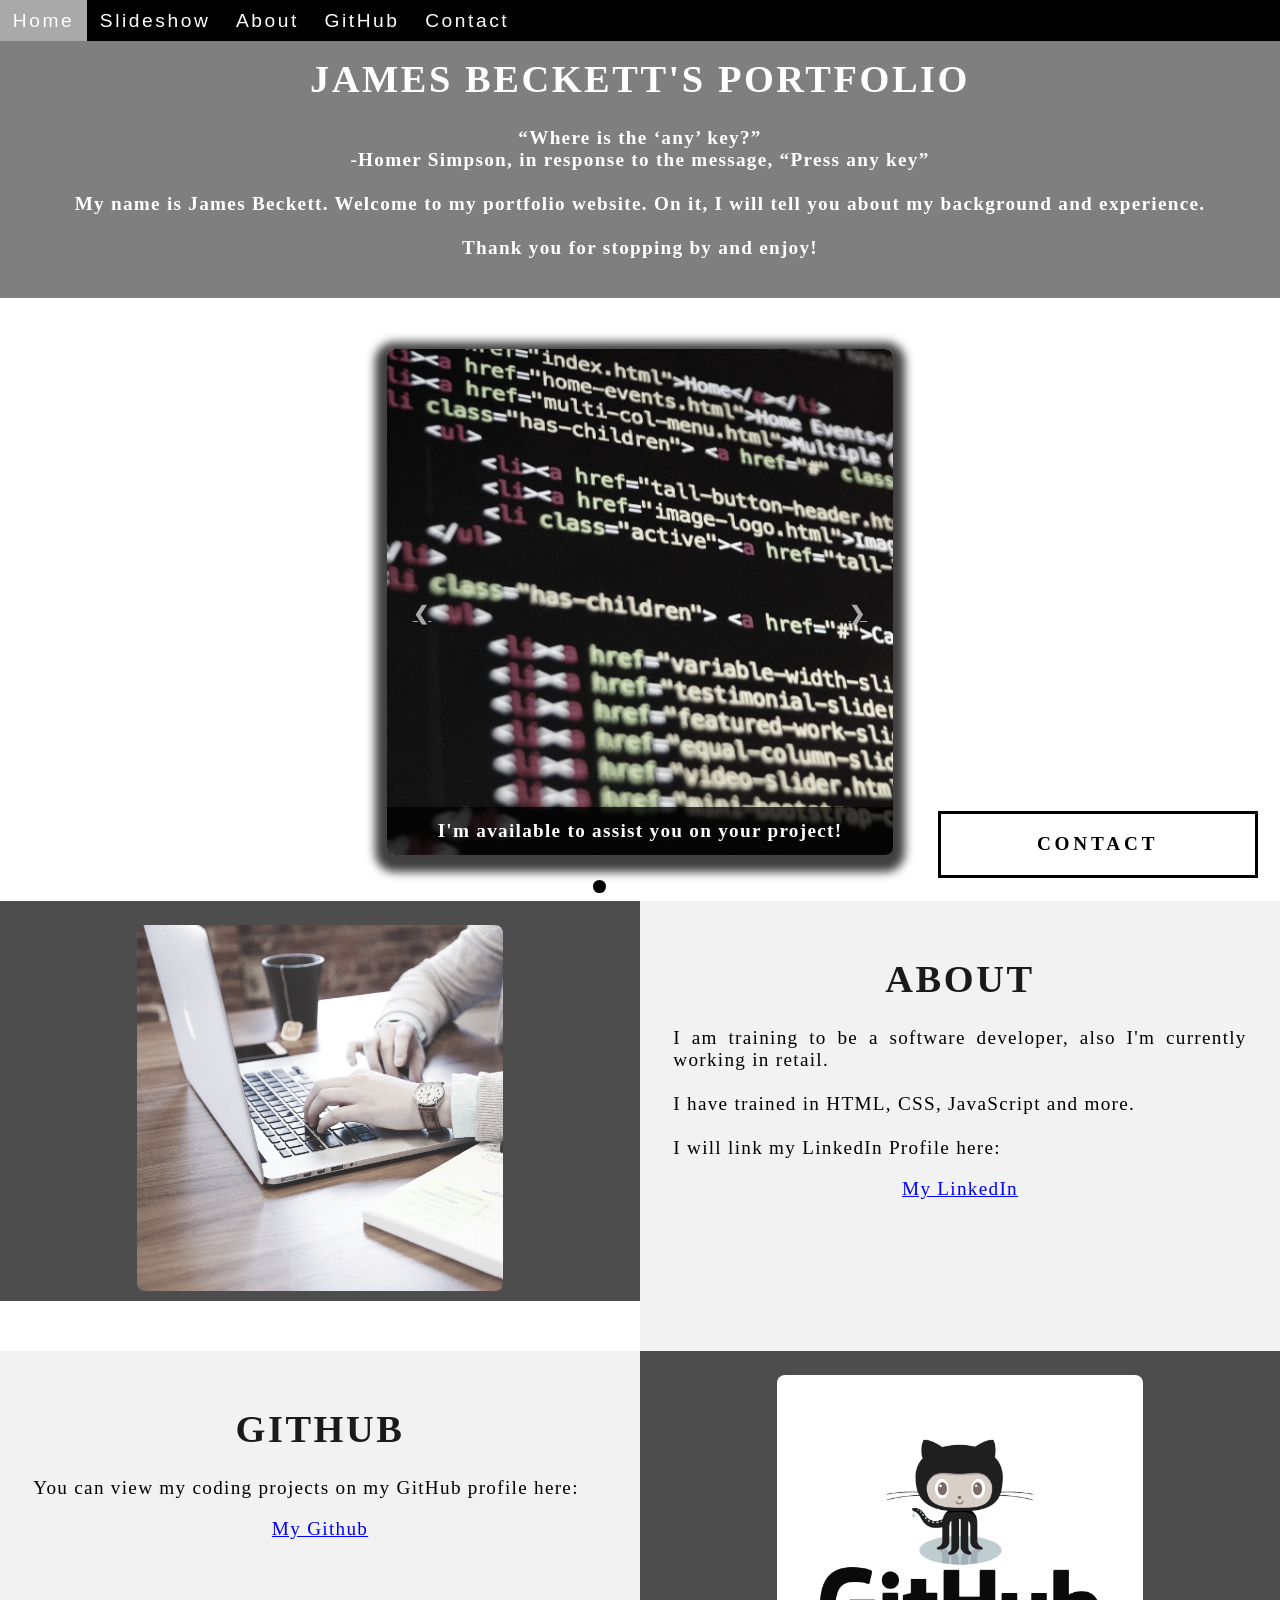
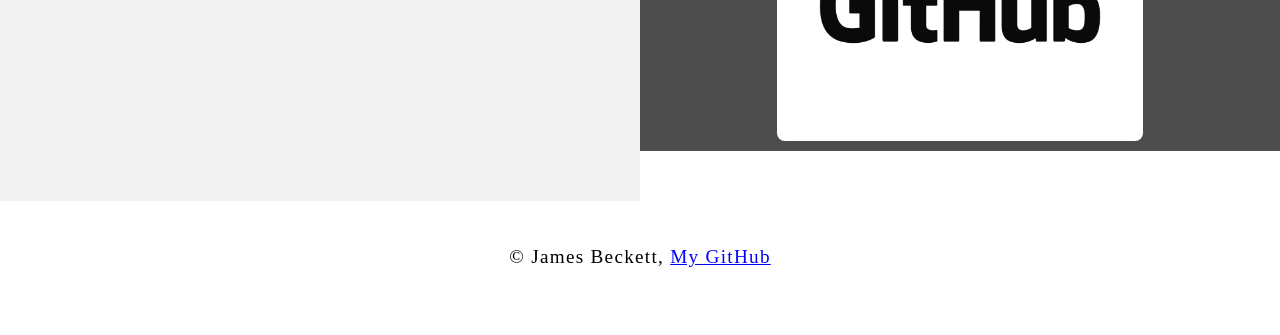
==== index.html @ 55518003 "imageupdate" ====
<!DOCTYPE html>
<html>
    <head>
        <meta charset="utf-8">
        <meta name="viewport" content="width=device-width" />
        <title>My Portfolio</title>
        <link rel="stylesheet" type="text/css" href="portfolio.css">        
    </head>

    <body class="Background">
        <div class="Navbar">
            <a class="active" href="#Home">Home</a>
            <a href="#Slideshow">Slideshow</a>
            <a href="#About">About</a>
            <a href="#GitHub">GitHub</a>
            <a onclick="openForm()" ondblclick="closeForm()">Contact</a>
        </div>

        <div id="Home">
            <video autoplay muted loop id="Typing_Video">
                <source src="Typing.mp4" type="video/mp4">
                Your browser does not support HTML5 video.
            </video>
        </div>

        <div class="Video_Text">
            <h1 class="white-text"> James Beckett's Portfolio</h1>
                <p class="center">
                    <strong>
                        <q>Where is the ‘any’ key?</q>
                        <br> -Homer Simpson, in response to the message, “Press any key”
                        <br>
                        <br> My name is James Beckett. Welcome to my portfolio website. On it, I will tell you about my background and experience.
                        <br>
                        <br> Thank you for stopping by and enjoy!
                    </strong>
                </p>    
        </div>

     
        <div id="Slideshow">
            <div id="Slideshow_Background"> 
                <div id="Slideshow_Container">
                    <!-- Slide 1 of 4 -->
                    <div class="mySlides fade">
                        <img class="Slideshow_Images" src="html.jpg" alt="">
                        <div class="text">I'm available to assist you on your project!</div>
                    </div>
                    <!-- Slide 2 of 4 -->
                    <div class="mySlides fade">
                        <img class="Slideshow_Images" src="c#logo.jpg" alt=""> 
                        <div class="text">I am a full-stack software developer,<br> trained in:<br>C#, HTML, CSS,</div>
                    </div>
                    <!-- Slide 3 of 4 -->
                    <div class="mySlides fade">
                        <img class="Slideshow_Images" src="js.png" alt="">
                        <div class="text">and JavaScript</div>
                    </div>
                    <!-- Slide 4 of 4 -->
                    <div class="mySlides fade">
                        <img class="Slideshow_Images" src="contactus.jpg" alt="">
                        <div class="text"><a class="white-text" onclick="openForm()" href="#Contact">Contact me now!</a></div> 
                    </div>
    
                
                    <a class="Previous" onclick="plusSlides(-1)">&#10094;</a>
                    <a class="Next" onclick="plusSlides(1)">&#10095;</a>
                </div>
                <br> 

                
                <div style="text-align: center">
                    <span class="dot" onclick="currentSlide(1)"></span>
                    <span class="dot" onclick="currentSlide(2)"></span>
                    <span class="dot" onclick="currentSlide(3)"></span> 
                    <span class="dot" onclick="currentSlide(4)"></span>  
                </div>
            </div>
        </div>

        <div class="Row" id="About">
            <div class="Column_2">
                <img src="working.jpg" alt="">
            </div>
            
            <div class="Column_1">
                <h1>About</h1>
                <p>
                    I am training to be a software developer, also I'm currently working in retail. 
                    <br>
                    <br>I have trained in HTML, CSS, JavaScript and more.
                    <br>
                    <br>I will link my LinkedIn Profile here:
                    <br>
                    <p class="center"><a href="https://www.linkedin.com/in/james-beckett-557a7a17a/" target="_blank">My LinkedIn</a></p>
            </div>
        </div>
        
        <div class="Row" id="GitHub">
            <div class="Column_1">
                <h1>GitHub</h1>
                <p>
                    You can view my coding projects on my GitHub profile here:
                    <br>
                    <p class="center"><a href="https://github.com/JimBeakIt/HTML-and-CSS-Projects" target="_blank">My Github</a></p>
            </div>

            <div class="Column_2">
                <a href="https://github.com/JimBeakIt/HTML-and-CSS-Projects" target="_blank"><img src="GitHub.png" alt="GitHub Logo"></a>
            </div>
        </div>

           
           <div id="Contact">
            <button onclick="openForm()" class="Pop_Up_Button">CONTACT</button>
            <div class="form-popup" id="myForm">
                 <form action="https://formspree.io/info@learncodinganywhere.com" method="POST" class="form-container">
                     <h1>Contact</h1>
                     <label for="name"><b>Name</b></label>
                       <input type="text" placeholder="Type your name here" name="name" required>
                     <label for="phone"><b>Phone</b></label>
                       <input type="text" placeholder="Type your phone number here" name="phone">
                     <label for="email"><b>Email</b></label>		
                       <input type="text" placeholder="Type your email address here" name="email" required>
                     <label for="message"><b>Message</b></label>
                       <input type="text" placeholder="Type your message here" name="message">
          
                     <button type="submit" class="btn">SUBMIT</button>
                     <button type="button" class="btn cancel" onclick="closeForm()">CLOSE</button>
                 </form>
            </div>
         </div>

        <footer>
            <p>
                <p class="center">&copy James Beckett, <a href="https://github.com/JimBeakIt/HTML-and-CSS-Projects" target="_blank">My GitHub</a></p>
                <br> 
        </footer>
        <script src="myportfolio.js"></script>
    </body>
</html>
---- portfolio.css ----
/***** GENERAL STYLING *****/

/*Affects entire document */
html {
    scroll-behavior: smooth; /*This ensures that the page scrolling is smooth when the buttons on the nav bar is clicked */
}

/* Body */
body {
    margin: 0%;  /* This ensures our site displays all the way to the edge of the browser screen */
    opacity: 1; /* This and transition affect the page loading fade in effect */
    transition: 3s opacity; /* This causes a 3 second fade in */
    letter-spacing: .2vw; /* vw is a relative measurement, 1vw is equal to 1% of the viewport width */
    font-family: Avant Garde, Helvetica;
    font-size: 1.5vw; 
    overflow-x: hidden; /* This prevents the horizontal scroll bar from appearing when the quote is hovered over */
    user-select: none; /* This prevents the text on the webpage from being highlighted by the user */
}

/* This section contributes to the fade effect for the page that occurs when the page is loaded */
body.fade-out {
    opacity: .1; /* This sets the level of opacity at the start of page load */
}

/* Heading 1 elements */
h1 {
    text-transform: uppercase; /* Capitalizing all h1 headings */
    font-family: "Trebuchet MS", Optima; /* Sets the font family of all h1 headings */
    text-align: center; /* Centering all h1 elements */
    margin-top: 3%; /* Adds a small margin above h1 elements */
    color: #1a1a1a; 
}

/* Heading 1 element hover effect */
h1:hover {
    filter: grayscale(5%); /* Adds a slightly gray filter to the h1 headings when hovered over */
    transform: scale(1.1); /* When the h1 elements are hovered over they increase in size by 1.1 */
    transition: transform 1s; /* This causes the transformation to last 1 second */
}

/* Styling for portfolio title text */
.white-text {
    color: #fff; /* This is used to change the color of the portfolio title text */
}

/* Paragraph elements */
p {
    font-family: Perpetua, Rockwell Extra Bold;
    text-align: justify; /* Justify text within paragraph elements */
    letter-spacing: .1vw; /* This expands the text slightly */
    font-size: 1.5vw;
    padding-left: 1vw; /* Adds padding to the left of the paragraph element */
    padding-right: 1vw; /* Adds padding to the right of the paragraph element */
}

/* Paragraph element hover effect */
p:hover {
    transition: transform 1s; /* This makes the transform effect last 1 second */
	transform: scale(1.01); /* This makes the paragraphs increase slightly in size when hovered over */
}

/* Center class - this applies to all elements with the class "center" */
.center {
    text-align: center; /* This center aligns the text */
}

/* Center class hover effect - This only affects the quote, github link, and footer */
.center:hover {
    transition: transform 2s; /* This makes the transform effect last 2 seconds */
    transform: scale(1.1); /* This makes the elements with class "center" increase in size by 1.1 when hovered over */
}

/* Anchor elements */
a {
    color: blue; /* This ensures all links are blue */
    cursor: pointer; /* This ensures all links change the mouse to a pointer when hovered over or clicked */
    text-decoration: underline; /* This ensures all links are underlined */
}
}

/* Quotation elements */
q {
    font-style: italic; /* This makes the quote italicized */
}

/* Image elements */
img {
    filter: grayscale(75%); /* This rids our pictures of 75% of their color */
    border-radius: 8px; /* Gives all images slightly rounded corners */
    max-width: 100%; /* Ensures all images stay within the width of their container */
    height: 100%; /* Sets the height of all images */
    display: block; /* By specifying block display we can ensure our images are able to be centered */
    margin: auto auto auto auto; /* This centers all images */
}

/* Image element hover effects */
img:hover {
	filter: grayscale(5%);  /* Brings back most of the image's color when hovered over */
}

/* The @media rule is used in media queries to apply different styles for different media/types of devices */
/* On screens 576px and smaller the images will be 100px tall and centered vertically in the column */
@media screen and (max-width: 576px) {
    img {
        height: 100px;
        margin-top: 150px;
    }
}

/* Styling for footer element */
footer {
    padding: 2%; /* This gives the footer padding that is equal to 2% of the width of the element's area */
    background-color: white;
}
/***** END OF GENERAL STYLING *****/

/***** NAVBAR STYLING *****/
.Navbar {
    overflow: hidden; /* This ensures that any content that overflows beyond the boundary of our nav bar is not displayed */
    background-color: black; /* This colors the navbar black */
    position: fixed; /* This keeps the navbar at the top of the screen as we scroll */
    top: 0; /* This ensures no space is displayed above the navbar */
    width: 100%; /* This makes the navbar span the entire width of the page */
    z-index: 1; /* This ensures other elements don't display over the navbar */
    -webkit-animation: moveNav 5s; /* This applies the moveNav animation below for Safari 4.0 - 8.0 */
    animation: moveNav 5s; /* This applies the moveNav animation for all other browsers */
}

/* moveNav animation effect for moving the nav bar in from the left of the screen */
@keyframes moveNav {
    from {left: -100vw;} /* The navbar is starting off screen to the left */
    to {left: 0vw;} /* This moves the navbar into place on the screen */
}

/* Navbar links */
.Navbar a {
    float: left; /* This specifies that the text floats on the left on the navbar */
    display: block; /* This ensures that other text will be displayed on the same line or row, instead of a new line */
    color: white; /* This is the font color for text on our navbar */
    padding: .75vw 1vw; /* This adds padding around our text */
    text-decoration: none; /* This gets rid of the underlines under the text on our navbar */
    font-family: Avant Garde, Helvetica; /* This specifies the font family for text on our navbar */
    font-size: 1.5vw; /* This specifies the font size for text on our navbar */
    text-align: center; /* This centers the text within its container */
    position: relative; /* This sets the text relative to its normal positioning, allowing us to use the animation below */
    -webkit-animation: moveNavText 5.75s; /* Animation for Safari 4.0 - 8.0 */
    animation: moveNavText 5.75s; /* Applies the moveNavText animation for 5.75s */ 
}

/* moveNavText animation effect for moving the navbar text from above the view to the navbar */
@keyframes moveNavText {
    from {top: -100vw;} /* This sets the navbar text 100% above the viewport */
    to {top: 0vw;} /* This lowers the navbar text onto the navbar */
}

/* Screens 576px and smaller will display navbar links equally distributed */
@media screen and (max-width: 576px) {
    .Navbar a{
        width: 20%; /* This makes each link take up 1/4 of the navbar */
        font-size: 12px;
    }
}

/* Navbar hover effects */
.Navbar a:hover {
    background-color: #f4f4f4; /* Defines the background color that will display when you hover over the link */
    color: black; /* This defines the font color that will display when navbar a elements are hovered over */
    font-weight: bold; /* This makes the text on the navbar bold when hovered over */
    cursor: pointer;
}

/* Navbar home button */
.Navbar a.active { /* This targets the a element on the navbar with the "active" class */
    background-color: darkgray;
}
/***** END OF NAVBAR STYLING *****/

/***** VIDEO STYLING *****/
/* Formatting for background video */
#Typing_Video {
    position: fixed; /* This fixes the video to the page */
    right: 0; /* This ensures there is no space between the edge of the video and the edge of the page */
    bottom: 0; /* This ensures no space between the bottom of the video and the bottom of the page */
    min-width: 100%; /* This ensures the video is displayed across the full width of the page */
    z-index: -1; /* This places the video behind the other elements on the page */
}

/* Screens that are 576px and smaller will not display the background video */
@media screen and (max-width: 576px) {
    #Typing_Video {
        display: none;
    }
}

/* Texts over the video */
.Video_Text {
    background: rgba(0, 0, 0, 0.5); /* This provides a semi-transparent background for the text to sit over */
    color: white; /* Makes the font color white */
    width: 100%; /* Ensures the video-text container fills the width of the video */
    padding: 20px; /* This adds padding around the video-text container so that the background goes slightly beyond the text */
    position: relative; /* This sets the text relative to its normal positioning, allowing us to use the animation below */
    -webkit-animation: moveVideoText 5.75s;
    animation: moveVideoText 5.75s;
}

/* This animation effect causes the overlay video text to move up from the bottom of the page upon page load */
@keyframes moveVideoText {
    from {top: -100vw;} /* This sets the position of the video text to above the viewport */
    to {top: 0vw;} /* This moves the video text to the normal positioning on the viewport */
}
/***** END OF VIDEO STYLING *****/

/***** Slideshow Styling *****/
#Slideshow_Background {
    background: rgba(255, 255, 255, 0.35); /* This creates a slightly transparent white background that's palced over the video in the background */    
}

.mySlides{
    display: none; /* This prevents the images from being displayed, we will use JS to display these */
}

/* Slideshow section / container */
#Slideshow_Container {
    width: 39.5vw; /* Relative sizing of the container for the slidewshow set to 39.5% of the viewport width */
    height: auto; /* The height of the container is automatically adjusted based on the content it is displaying */
    padding-top: 4%; /* Adds a small padding to the top of the slideshow container */
    position: relative; /* This sets the container relative to its normal positioning */
    margin:auto; /* This will horizontally center the container on the page */
}

/* Images contained within the slideshow */
.Slideshow_Images {
    vertical-align: middle; /* This centers the images vertically within the slideshow container */
    height: auto; /* The height of the images is automatically adjusted based on the content, ie if your images are different sizes, they will display as different sizes */
    box-shadow: 0px 5px 10px 12px rgba(0, 0, 0, .75); /* Adds a shadow around the slideshow images */
    width: 100%; /* The width of the images is automatically adjusted based on the content */
}

/* Next and previous buttons */
.Previous, .Next {
    cursor: pointer; /* Changes the mouse to a pointer when the buttons are selected */
    position: absolute; /* This makes the next and previous buttons positioned relative to the slideshow container */
    top: 50%; /* This moves the buttons up in the slideshow container */
    width: auto; /* The width of the buttons is automatically adjusted based on the content */
    padding: 2vw; /* Adds padding equal to 2% of the viewport width */
    color: darkgray; 
    font-weight: bold;
    font-size: 1.5vw;
    border-radius: 0 3px 3px 0; /* Adds a slightly rounded border on the top and bottom right corners */
    user-select: none; /* This property makes it so that the user cannot highlight the text */
    transition: 0.6s ease; /* This specifies the details of the hover transition for these elements */
}

/* Positioning the next button on the right hand side */
.Next {
    right: 0; /* This moves the next button to the right side of the slideshow container */
    border-radius: 3px 0 0 3px; /* This changes the border radius on the next button to the top and bottom left of the button */
}

/* Hover effect on slide show buttons */
.Previous:hover, .Next:hover {
    background-color: rgba(0, 0, 0, 0.8); /* Makes the background of the arrows a transparent gray color */
    color: white; /* Makes the arrows white when hovered over */
}

/* Slideshow text */
.text {
    color: white; 
    padding: 1vw;
    position: absolute; /* This ensures the text is positioned within the image */
    bottom: 0; /* This property sets the text at the bottom of the image */
    width: 100%; /* The element covers the full width of the image */
    text-align: center; /* The text is center aligned within the image */
    font-family: Perpetua, Rockwell Extra Bold;
    letter-spacing: .1vw; /* This gives slight spacing between the letters */
    font-size: 1.5vw; /* Font size is relative to the size of the viewport width */
    background-color: rgba(0, 0, 0, 0.75); /* Gives a slightly transparent black background */
    font-weight: bold;
    border-radius: 0px 0px 7px 7px; /* Gives the text background rounded corners on the bottom left and right corners */
}

/* Styling of the dots under the slideshow */
.dot {
    cursor: pointer; /* The cursor changes to pointer when hovered over the dots */
    height: 1vw; /* The dots are sized relative to the viewport width */
    width: 1vw;
    margin: .25vw; /* adds additional spacing between the dots */ 
    background-color: white; /* Makes the dots white */
    border-radius: 50%; /* Makes the dots circles by rounding each corner */
    display: inline-block; /* Allows the dots to sit next to eachother rather than on a new line */
    transition: background-color 0.6s ease; /* When clicked on the dots transition to a different color when clicked or hovered over (the affect is defined below) */
    z-index: 1; /* This ensures the dots will be displayed above any other elements */
}

/* Hover effect for slideshow dots */
.active, .dot:hover {
    background-color: black; /* Sets the color of the dots when active or hovered over */
}

/* Fading animation for slideshow */
.fade {
    animation-name: fade; /* Fade animation is defined below */
    animation-duration: 1.5s; /* The animation lasts 1.5 seconds */
    -webkit-animation-name: fade; /* Same as above for Safari 4.0-8.0 */
    -webkit-animation-duration: 1.5s;
}

@-webkit-keyframes fade {
    from {opacity: .4;} /* Image starts transparent */
    to {opacity: 1;} /* Image ends opaque */
}

@keyframes fade {
    from {opacity: .4;} /* Image starts transparent */
    to {opacity: 1;} /* Image ends opaque */
}
/***** End Slideshow Styling *****/

/***** TABLE STYLING -  this section covers the styling of the columns and rows within the table *****/
* { /* The asterisk is a universal selector that applies this effect to all elements on the page */
    box-sizing: border-box; /* This creates a box with a border within which we will place most of our text */
} 

.Column_1 {
    float: left;
    width: 50%; /* This ensures the column takes up half of the page width */
    padding: 1.6%;
    padding-top: 3%; /* This ensures there is space between the top of the column and our headings */
    height: 450px; /* This sets the height of the column to 400px -  this may need to be adjusted depending on the text you enter */
    background-color: #f2f2f2; /* Sets the background color of the columns with class Column_1 */
}

/* Screens 576px and smaller will display a scroll bar if the text overflows the column height */
@media screen and (max-width: 576px) {
    .Column_1 {
        overflow: auto;
    }
}

.Column_2 {
    float: left;
    width: 50%;
    padding: 10px;
    padding-top: 1.9%;
    height: 400px;
    background-color: #4d4d4d;
}

/* This inserts something after the content of selected elements (in this case the elements with class "Row") */
.Row:after {
	content: ""; /* By leaving this blank, we are allowing the footer (covered lower down) to be displayed - removing it makes the footer overwrite a column */
	display: table; /* The display property specifies the type of display behavior; the table value tells the browser to treat the element as a table */
	clear: both; /* This clears any other elements from floating on the left or the right of an element */
}
/***** END OF TABLE STYLING *****/

/***** Contact Form Styling *****/
/* Button used to open the contact form - fixed at the bottom of the page */
.Pop_Up_Button {
    position: fixed; /* The element is positioned relative to the viewport and stays in the same location no matter what */
    bottom: 1.75vw; /* Positions the button slightly up from the bottom of the viewport */
    right: 1.75vw; /* Positions the viewport slightly right from the side of the viewport */
    width: 25vw; /* Sets the width relative to the viewport width */
    background-color: white; /* Sets the background color of the button to white */
    color: black; /* Sets the color of the button text to black */
    border: solid black; /* This makes a solid black border around the button */
    cursor: pointer; /* This changes the cursor when hovered over the button to a pointer */
    -webkit-animation: movePopup 5s; /* Animation for 5 seconds for Safari 4.0-8.0 */
    animation: movePopup 5s; /* Animation set for 5 seconds */
}

/* movePopup animation moves the button from off the right side of the screen to its fixed location on the viewport */
@keyframes movePopup {
    from {right: -40vw;} 
    to {right: 1.75vw;}
}

@-webkit-keyframes movePopup {
    from {right: -40vw;} 
    to {right: 1.75vw;}
}

/* Styling for the contact form */
.form-popup {
    border: 3px solid #f0f1f0; /* Creates a solid light gray border around the contact form */
    z-index: 8; /* This z-index ensures the contact form shows above all other elements on the page */
    display: none; /* Set the display to none, we will use JavaScript to show the contact form */
    position: fixed; /* The form stays in the same location no matter what */
    bottom: .5vw; /* Slightly up from the bottom of the viewport */
    right: .5vw; /* Slightly in from the right side of the viewport */
}

/* Form styling */
.form-container {
    max-width: 49vw; /* Relative sizing of the form container - 49% of the viewport width */
    padding: 1vw; /* Adds padding between the form-popup and the form-container */
    background-color: white; 
}

/* Input fields */
.form-container input[type=text] {
    width: 100%; /* The input boxes completely fill the width of the form-container */
    padding: .93vw; /* Adds padding to the input boxes */
    margin: .6vw 0 .6vw 0; /* Adds space between the input boxes and the labels */
    border: none; /* Removes the border from the input boxes */
    background: Gainsboro; /* Sets the background color of the input boxes */
    font-size: 1vw; /* Relative font sizing based on the width of the viewport */
}

/* General styling for all buttons */
button {
    font-family: "Trebuchet MS", Optima;
    letter-spacing: .3vw; /* Adds slight spacing between the letters */
    font-size: 1.5vw; /* Relative sizing of text */
    font-weight: bold; 
    padding: 1.5vw; /* Adds padding to the text in the button */
    cursor: pointer; /* Changes the cursor to pointer over button elements */
    width: 100%; /* Sets the width of the buttons to 100% of their containers */
    height: auto; /* Allows the height to be resized depending on the content showing */
}

/* Hover effect for contact and submit buttons */
button:hover, .form-container .btn:hover {
    color: white; /* This makes the text in the buttons white when hovered over */
    background-color: black; /* The background of the button changes to black when hovered over */
    transition-duration: 1s; /* This makes the transition last 1 second */
    -webkit-transition-duration: 1s; /* For Safari 4.0-8.0 */
    border-color: silver; /* The border turns silver when the button is hovered over */
}

/* Submit button */
.form-container .btn {
    background-color: white; 
    color: black;
    border-color: black;
    margin-bottom: 1vh; /* Adds space between the submit button and the close button */
}

/* Close button */
.form-container .cancel {
    background-color: black;
    color: white;
    border-color: gray;
}

/* Styling for close button on hover */
.form-container .cancel:hover {
    color: white;
    background-color: darkred;
    transition-duration: 1s;
    -webkit-transition-duration: 1s;
    border-color: black;
}
/***** End of Contact Form Styling *****/
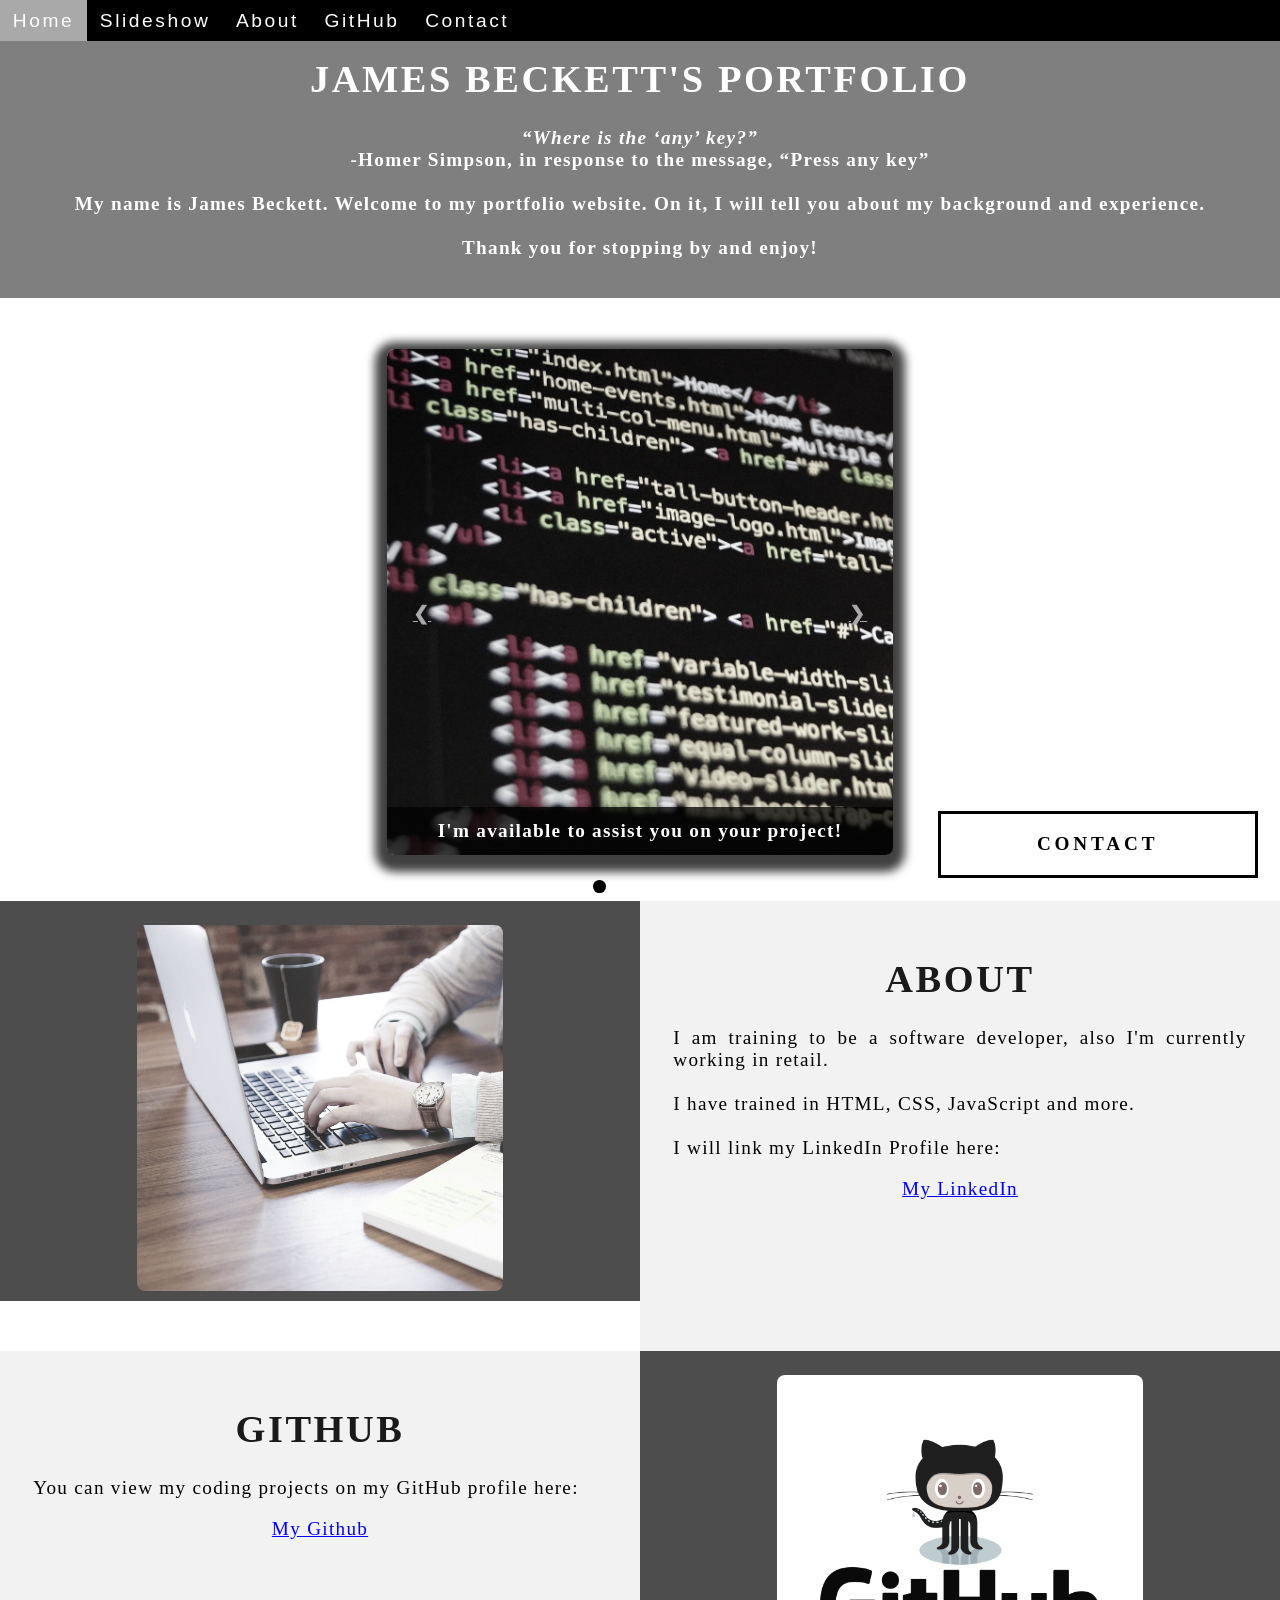
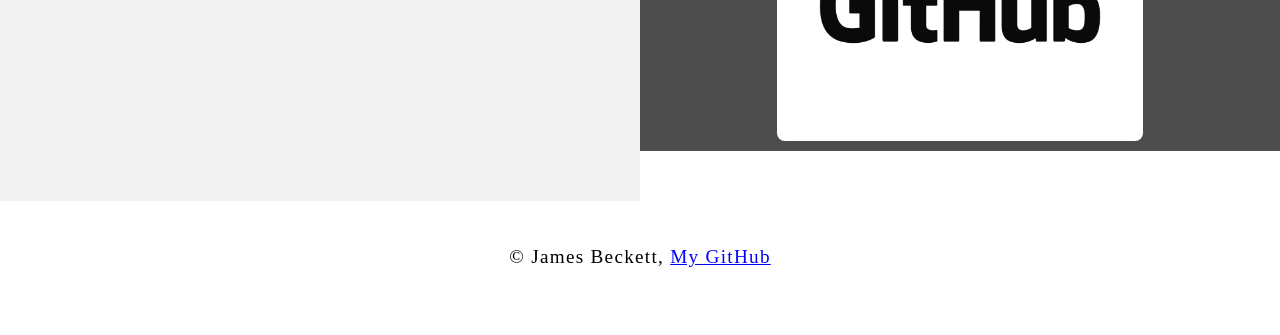
==== commit be71ebfe: "update" ====
--- a/index.html
+++ b/index.html
@@ -48,7 +48,7 @@
                     </div>
                     <!-- Slide 2 of 4 -->
                     <div class="mySlides fade">
-                        <img class="Slideshow_Images" src="c#logo.jpg" alt=""> 
+                        <img class="Slideshow_Images" src="csplash.png" alt=""> 
                         <div class="text">I am a full-stack software developer,<br> trained in:<br>C#, HTML, CSS,</div>
                     </div>
                     <!-- Slide 3 of 4 -->
--- a/portfolio.css
+++ b/portfolio.css
@@ -76,7 +76,7 @@
     cursor: pointer; /* This ensures all links change the mouse to a pointer when hovered over or clicked */
     text-decoration: underline; /* This ensures all links are underlined */
 }
-}
+
 
 /* Quotation elements */
 q {
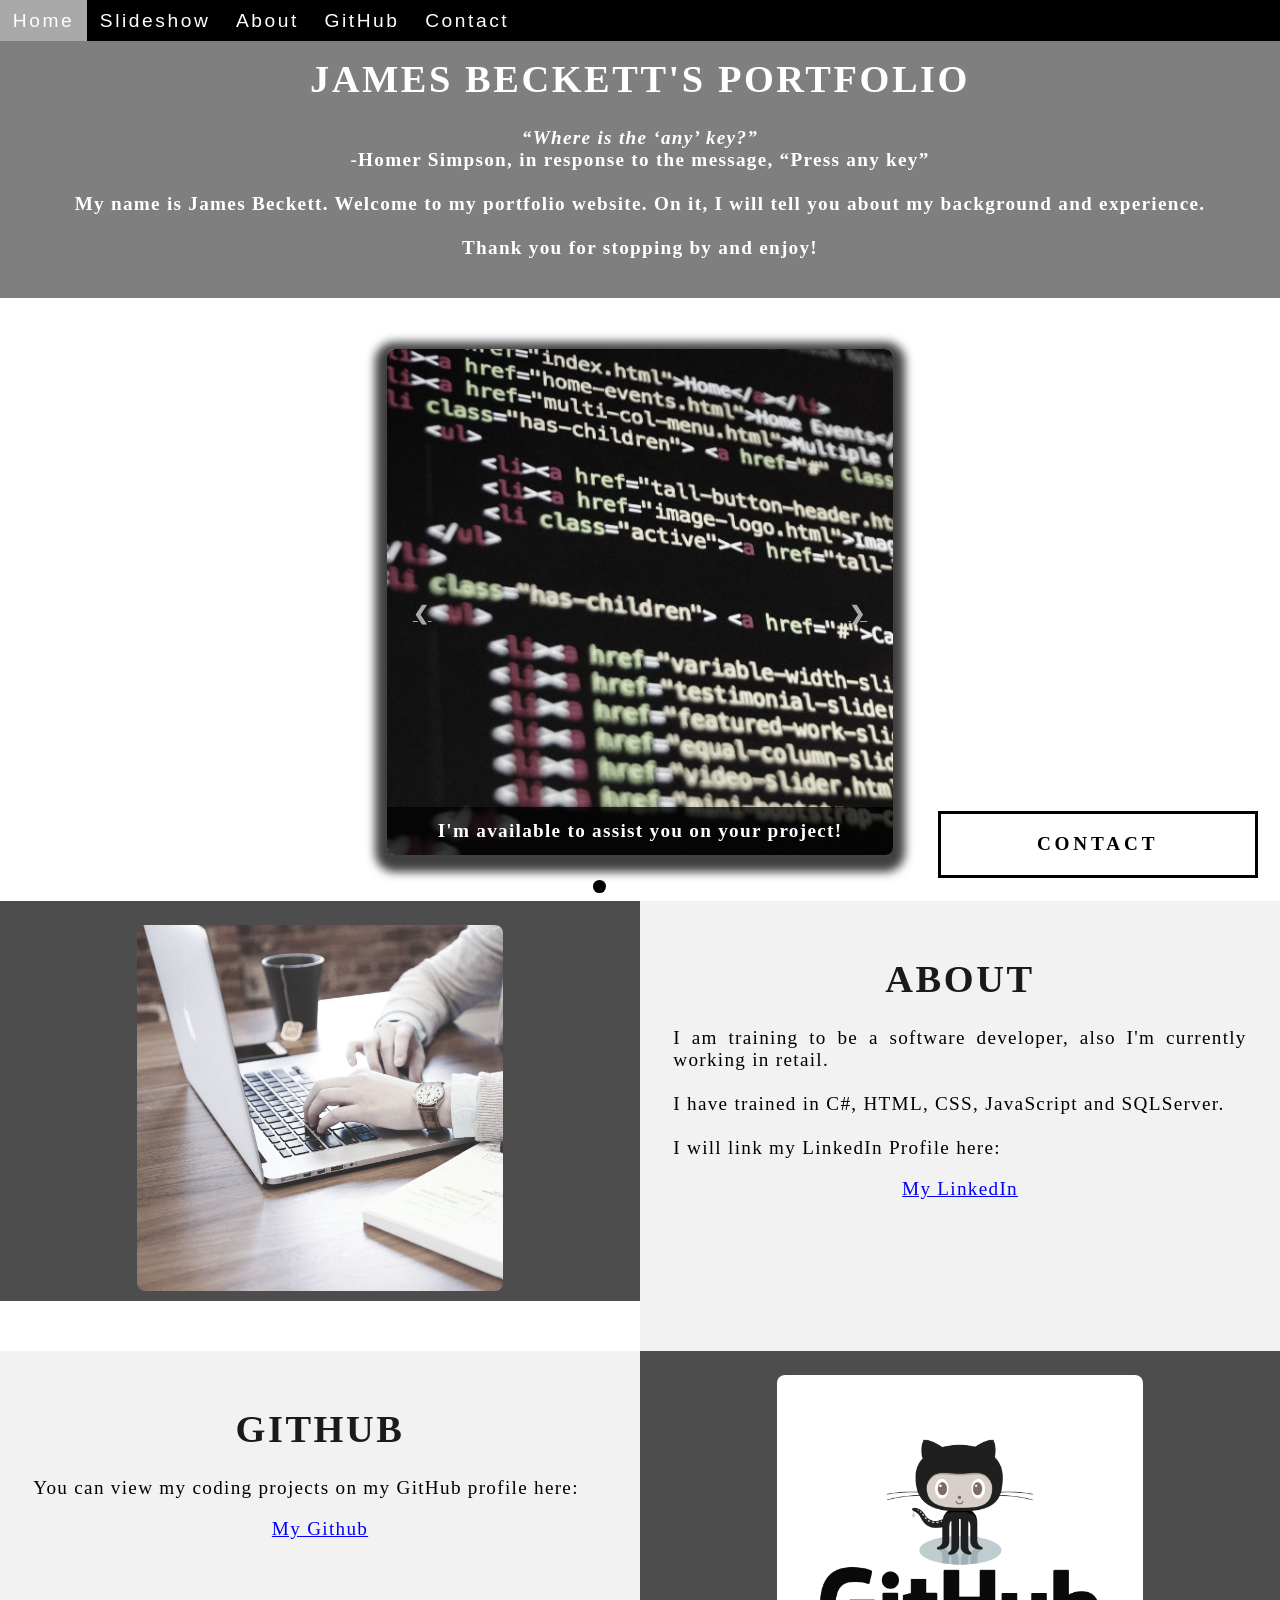
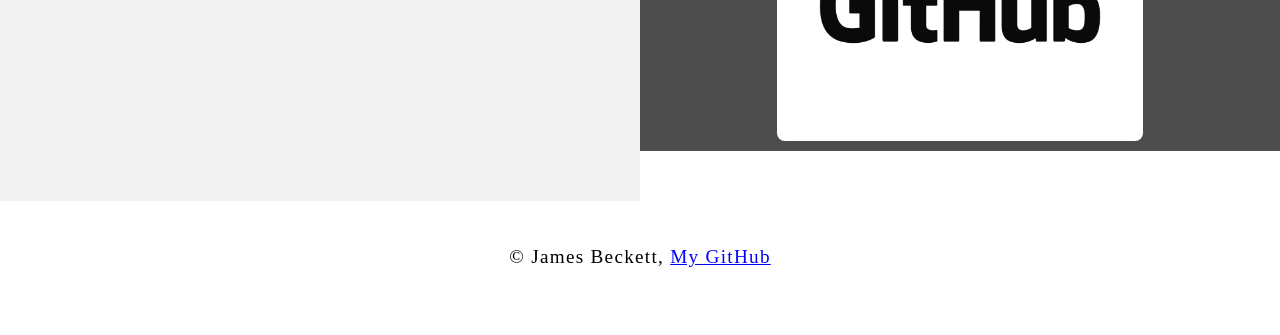
==== commit 54b8440a: "update" ====
--- a/index.html
+++ b/index.html
@@ -48,13 +48,13 @@
                     </div>
                     <!-- Slide 2 of 4 -->
                     <div class="mySlides fade">
-                        <img class="Slideshow_Images" src="csplash.png" alt=""> 
-                        <div class="text">I am a full-stack software developer,<br> trained in:<br>C#, HTML, CSS,</div>
+                        <img class="Slideshow_Images" src="csharp.png" alt=""> 
+                        <div class="text">I am a full-stack software developer,<br> trained in:<br>C#, HTML, CSS, JavaScript,</div>
                     </div>
                     <!-- Slide 3 of 4 -->
                     <div class="mySlides fade">
-                        <img class="Slideshow_Images" src="js.png" alt="">
-                        <div class="text">and JavaScript</div>
+                        <img class="Slideshow_Images" src="logosql.png" alt="">
+                        <div class="text">and SQLServer</div>
                     </div>
                     <!-- Slide 4 of 4 -->
                     <div class="mySlides fade">
@@ -88,7 +88,7 @@
                 <p>
                     I am training to be a software developer, also I'm currently working in retail. 
                     <br>
-                    <br>I have trained in HTML, CSS, JavaScript and more.
+                    <br>I have trained in C#, HTML, CSS, JavaScript and SQLServer.
                     <br>
                     <br>I will link my LinkedIn Profile here:
                     <br>
